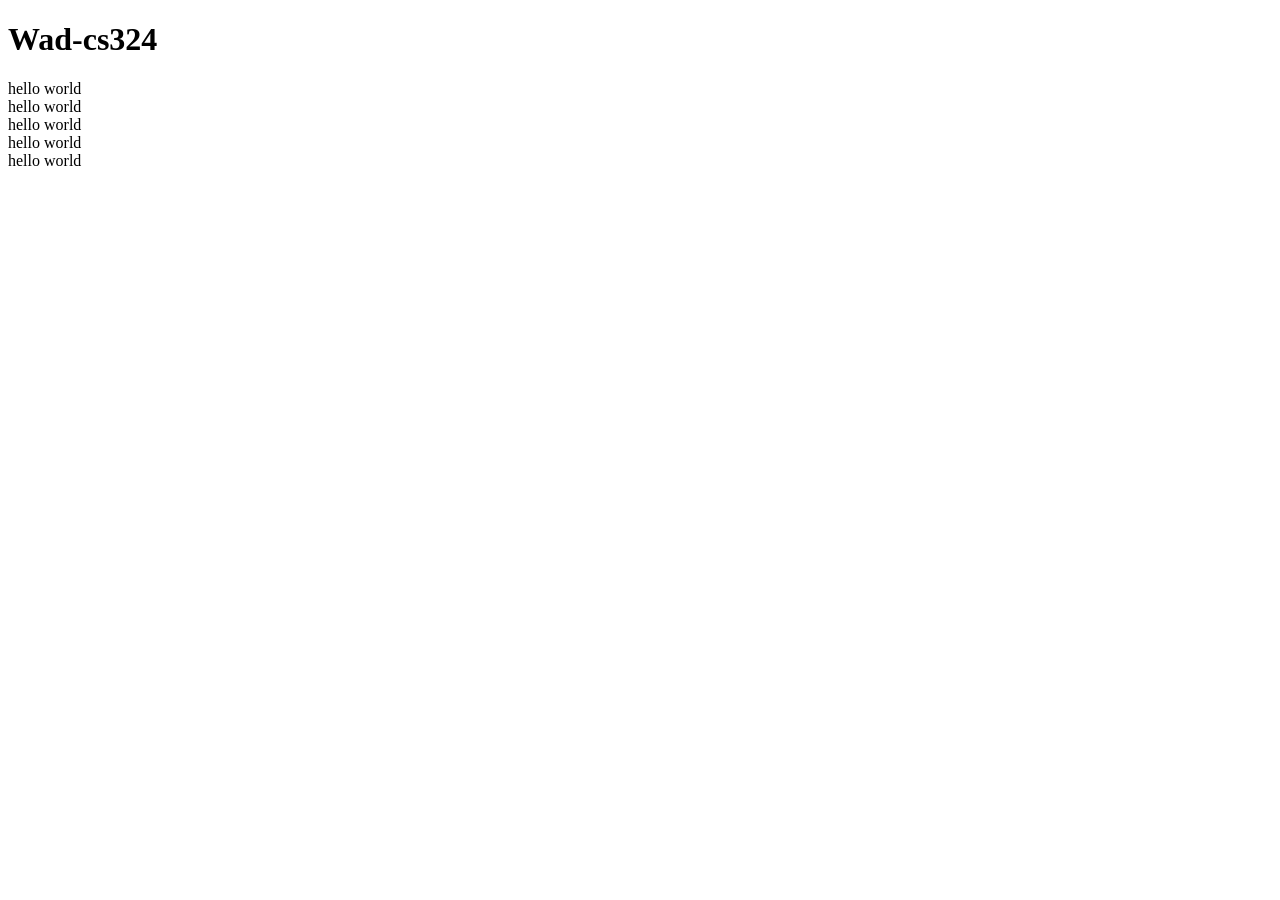
==== index.html @ d223a22c "add index.html" ====
<!DOCTYPE html>
<html lang="en">
<head>
    <meta charset="UTF-8">
    <meta name="viewport" content="width=device-width, initial-scale=1.0">
    <title>WAD</title>
</head>
<body>
    <h1>Wad-cs324</h1>
    <div>hello world</div>
<div>hello world</div>
<div>hello world</div>
<div>hello world</div>
<div>hello world</div>

    
</body>
</html>
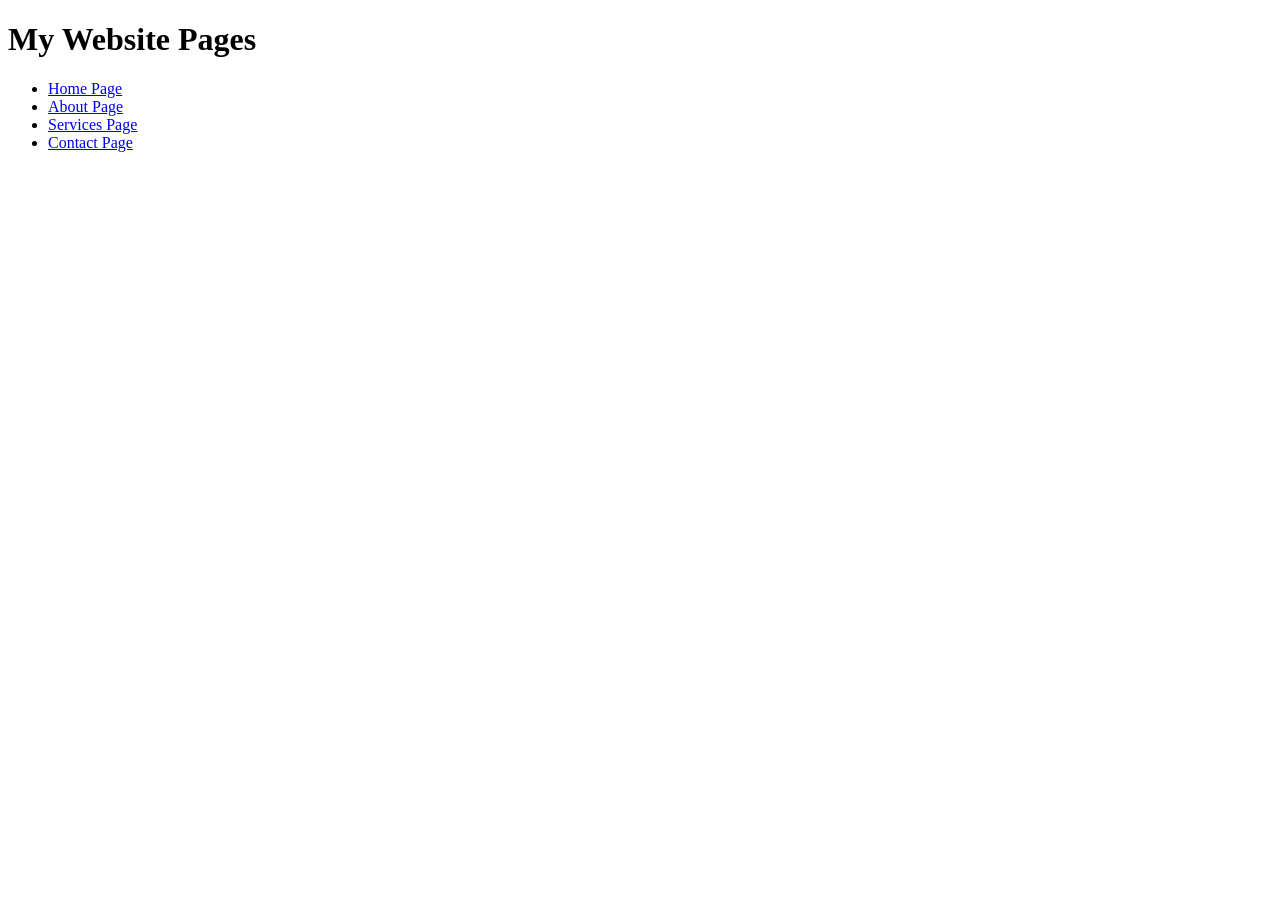
==== commit fb95a25a: "Update index.html and add Assignment 2" ====
--- a/index.html
+++ b/index.html
@@ -1,18 +1,21 @@
+
 <!DOCTYPE html>
 <html lang="en">
 <head>
     <meta charset="UTF-8">
     <meta name="viewport" content="width=device-width, initial-scale=1.0">
-    <title>WAD</title>
+    <title>WAd-cs324</title>
 </head>
 <body>
-    <h1>Wad-cs324</h1>
-    <div>hello world</div>
-<div>hello world</div>
-<div>hello world</div>
-<div>hello world</div>
-<div>hello world</div>
 
-    
+    <h1>My Website Pages</h1>
+
+    <ul>
+        <li><a href="home page.html">Home Page</a></li>
+        <li><a href="about page.html">About Page</a></li>
+        <li><a href="services page.html">Services Page</a></li>
+        <li><a href="contact page.html">Contact Page</a></li>
+    </ul>
+
 </body>
-</html>+</html>
